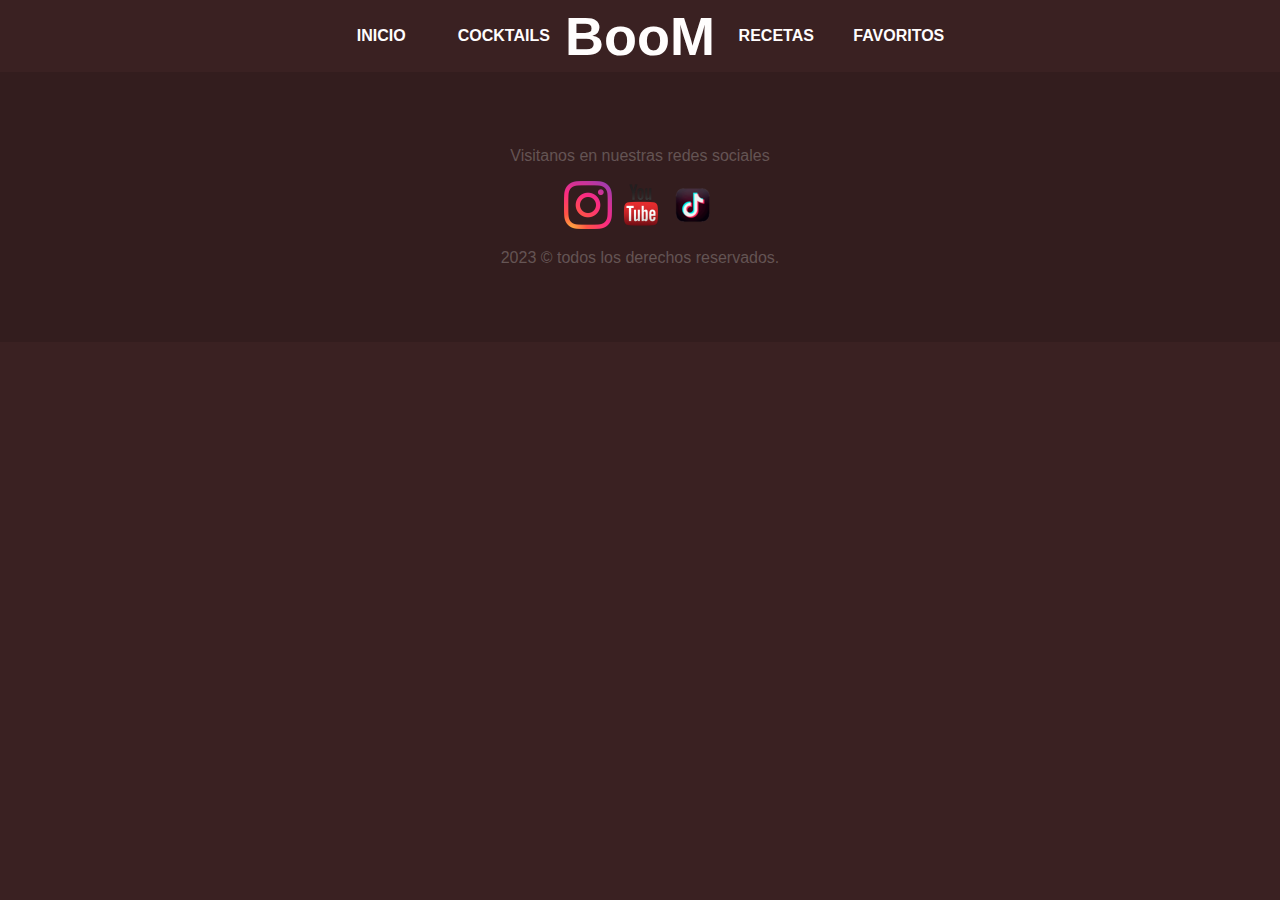
==== secciones/cocktails.html @ 19526c07 "captcha funcionando" ====
<!DOCTYPE html>
<html lang="en">
<head>
    <meta charset="UTF-8">
    <meta http-equiv="X-UA-Compatible" content="IE=edge">
    <meta name="viewport" content="width=device-width, initial-scale=1.0">
    <link rel="stylesheet" type="text/css" href="../css/style.css" >
    <title>Cocktails / BooM</title>
</head>
<body>
    <div class="container">
        <header class="d-flex-center">
            <nav class="d-flex-center">
                <ul>
                    <li class="d-flex-center"><a href="../index.html">Inicio</a></li>
                    <li class="d-flex-center"><a href="./cocktails.html">Cocktails</a></li>
                    <li class="d-flex-center"><h1>BooM</h1></li>
                    <li class="d-flex-center"><a href="./recetas.html">Recetas</a></li>
                    <li class="d-flex-center"><a href="./favoritos.html">Favoritos</a></li>
                    
                </ul>
            </nav>
        </header>
        <main>
                
        </main>
        <footer>
            <div>
                <p>Visitanos en nuestras redes sociales</p>
                <a href="https://www.instagram.com" target="_blank"><img src="../imgs/icono-instagram.png" alt="icono instagram"></a>
                <a href="https://www.youtube.com" target="_blank"><img src="../imgs/icono-youtube.png" alt="icono youtube"></a>
                <a href="https://www.tiktok.com" target="_blank"><img src="../imgs/icono-tiktok.png" alt="icono tik tok"></a>
                <p>2023 © todos los derechos reservados.</p>
            </div>
        </footer>
    </div>
    <script type="text/javascript" src="../js/scripts.js"></script>
</body>
</html>
---- css/style.css ----
body{
    margin: 0;
    background-color: rgb(58, 33, 34);
    color: rgb(255, 253, 253);
    font-family:  Georgia, sans-serif; 
}
.d-flex-center{
    display: flex;
    justify-content: center;
    align-items: center;
}
.d-none{
    display: none;
}
.d-activo{
    display: block;
}
.btn-syle{
    margin-top: 5px;
    width: 15vh;
    height: 4vh;
    border-radius: 15px;
    background-color: rgb(255, 253, 253);
    cursor: pointer;
    font-weight: bold;
    text-transform: uppercase;
    color: rgb(58, 33, 34);
}
.btn-syle:hover{
    color:rgb(255, 253, 253) ;
    background-color:rgb(58, 33, 34);
}
h1{
    font-size: 6vh;
 
}
h2{
    font-size: 3vh;
    text-transform: uppercase;
}
h4{
    font-size: medium;
}
ul{
    list-style: none;
    padding: 0;
}
a{
    text-decoration: none;
    color: inherit;
}
.contenedor{
    width: auto;        /*width padre de  header main footer: inherit*/
    height: 100%;
    padding: 0 8%;
    display: flex;
    flex-direction: column;
    font-size: medium;
    
   
}
header{
    width: inherit;  /*le doy display flex al centro para que despues la nav que esta dentro crezca desde el centro (width 60%)*/
    height: 8vh; /* height padre de nav y ul: inherit */

}
nav{
    width: 100%;
    height: inherit;    /*se fija la nav con fixed*/
    position: fixed;
    background-color:rgb(58, 33, 34); /*se le da un back para que al scrollear resalte*/
   
    
}
nav > ul{
    width: 50%;
    height: inherit;
    display: flex;
    justify-content: space-between;   /*esto es para separar cada item li de la nav*/
    align-items: center;
   
}
nav > ul > li {
    width: inherit; /* + class display-center*/
   
}
nav > ul > li > a{
  padding: 0 10%;
  text-align: center;
  font-weight: bold;      /* estilos a las a de la nav*/
  text-transform: uppercase;
    
}
nav > ul > li > a:hover{
    background-color:lightyellow;
    color: black;
    border-radius: 5px;
    border-bottom: 3px solid black;
    border-right: 2px solid black;
    
}
main{
    width: inherit;
    
}
form{
    flex-direction: column;     /*+ class d-flex-center*/
    width: auto;
    background-color: rgba(94, 73, 73, 0.219);
    padding: 5%;
}
form > input{
    width: 90%;
    margin: 2px 0;
}
footer{
    height: 30vh;
    width: auto;
    display: flex;
    justify-content: center;
    align-items: center;
    text-align: center;
    color: rgba(255, 253, 253, 0.253);
    background-color: rgba(0, 0, 0, 0.11);
    
}
/*/////////////////////////////ESTILOS PROPIOS DEL HOME///////////////////////////////////////*/
.contenedor-main-inicio{
    width: inherit;

}
.contenedor-main-inicio > ul  {
    width: inherit;
    height: 80vh;
    display: flex;
    justify-content: space-between;

}
.contenedor-main-inicio > ul > li {
    width: 100%;
    height: inherit;
    margin: 0 1px;
    

}
.contenedor-main-inicio > ul > li > img {
   width: inherit;
   height: inherit;
   object-fit: cover; /*propiedad para que las img no pierdan calidad /se ajusten al padre*/

}
.contenedor-form-inicio{
    width: inherit;
    height: 70vh;
    margin: 3% 0 0 0;
    display: flex;
    justify-content: space-between;
    text-align: center;

}
.contenedor-form-inicio > .texto-form {
    width: 35%;
    flex-direction: column;
    
}
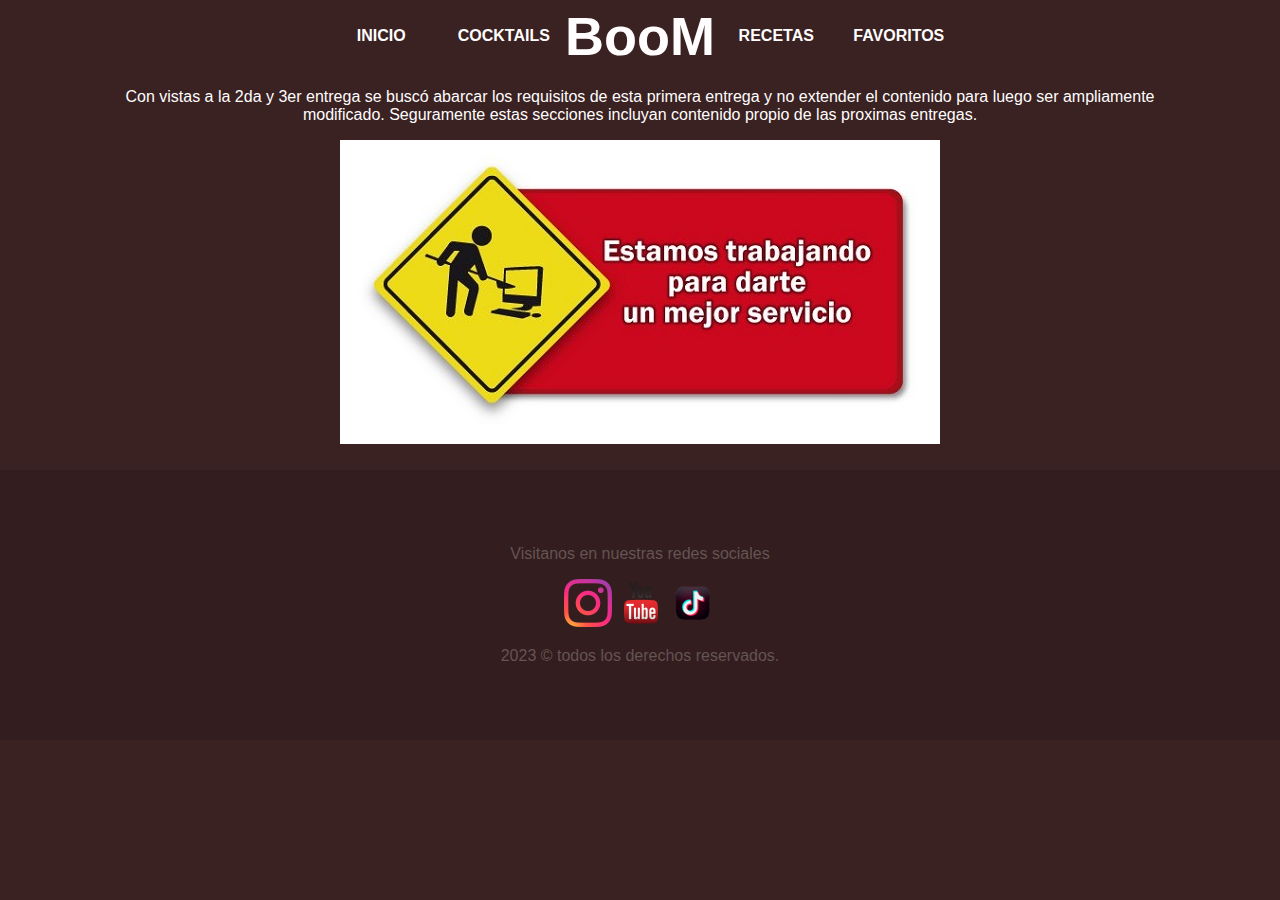
==== commit 1923a5b0: "optimo para entrega" ====
--- a/secciones/cocktails.html
+++ b/secciones/cocktails.html
@@ -8,7 +8,7 @@
     <title>Cocktails / BooM</title>
 </head>
 <body>
-    <div class="container">
+    <div class="contenedor">
         <header class="d-flex-center">
             <nav class="d-flex-center">
                 <ul>
@@ -22,18 +22,21 @@
             </nav>
         </header>
         <main>
-                
+            <div class="contenido-secciones d-flex-center">
+                <p>Con vistas a la 2da y 3er entrega se buscó abarcar los requisitos de esta primera entrega y no extender el contenido para luego ser ampliamente modificado. Seguramente estas secciones incluyan contenido propio de las proximas entregas. </p>
+                <img src="../imgs/trabajando-en-secciones.jpg" alt="estamos trabajando para mejorar las secciones">
+            </div>
         </main>
-        <footer>
-            <div>
-                <p>Visitanos en nuestras redes sociales</p>
-                <a href="https://www.instagram.com" target="_blank"><img src="../imgs/icono-instagram.png" alt="icono instagram"></a>
-                <a href="https://www.youtube.com" target="_blank"><img src="../imgs/icono-youtube.png" alt="icono youtube"></a>
-                <a href="https://www.tiktok.com" target="_blank"><img src="../imgs/icono-tiktok.png" alt="icono tik tok"></a>
-                <p>2023 © todos los derechos reservados.</p>
-            </div>
-        </footer>
     </div>
+    <footer class="d-flex-center">
+        <div>
+            <p>Visitanos en nuestras redes sociales</p>
+            <a href="https://www.instagram.com" target="_blank"><img src="../imgs/icono-instagram.png" alt="icono instagram"></a>
+            <a href="https://www.youtube.com" target="_blank"><img src="../imgs/icono-youtube.png" alt="icono youtube"></a>
+            <a href="https://www.tiktok.com" target="_blank"><img src="../imgs/icono-tiktok.png" alt="icono tik tok"></a>
+            <p>2023 © todos los derechos reservados.</p>
+        </div>
+    </footer>
     <script type="text/javascript" src="../js/scripts.js"></script>
 </body>
 </html>--- a/css/style.css
+++ b/css/style.css
@@ -32,6 +32,7 @@
 }
 h1{
     font-size: 6vh;
+    
  
 }
 h2{
@@ -62,14 +63,15 @@
 header{
     width: inherit;  /*le doy display flex al centro para que despues la nav que esta dentro crezca desde el centro (width 60%)*/
     height: 8vh; /* height padre de nav y ul: inherit */
+    
 
 }
 nav{
     width: 100%;
-    height: inherit;    /*se fija la nav con fixed*/
+    height: inherit;    /*se fija la nav al scrollear con fixed*/
     position: fixed;
     background-color:rgb(58, 33, 34); /*se le da un back para que al scrollear resalte*/
-   
+    z-index: 9;
     
 }
 nav > ul{
@@ -116,9 +118,7 @@
 footer{
     height: 30vh;
     width: auto;
-    display: flex;
-    justify-content: center;
-    align-items: center;
+    margin-top: 2%;
     text-align: center;
     color: rgba(255, 253, 253, 0.253);
     background-color: rgba(0, 0, 0, 0.11);
@@ -164,4 +164,36 @@
     
 }
 
+.contenedor-main-favoritos{
+    width: inherit;
+    height: 55vh;
+    display: flex;
+    flex-direction: column;
+    align-items: center;
+    
+}
+.contenedor-main-favoritos > table{
+    width: 100%;
+    height: 100%;
+    border: 3px solid rgba(185, 143, 143, 0.486);
+    
+   
+}
 
+.contenedor-main-favoritos > table > tbody{
+    width: 100%;
+    
+}
+/* /////////////////ESTILOS DE FAVORITOS////////////// */
+.th-center{
+    width: 60vh;
+}
+th{
+   
+    width: 10vh;
+}
+/* /////////////////ESTILOS DEMÁS SECCIONES////////////// */
+.contenido-secciones{
+    flex-direction: column;
+    text-align: center;
+}
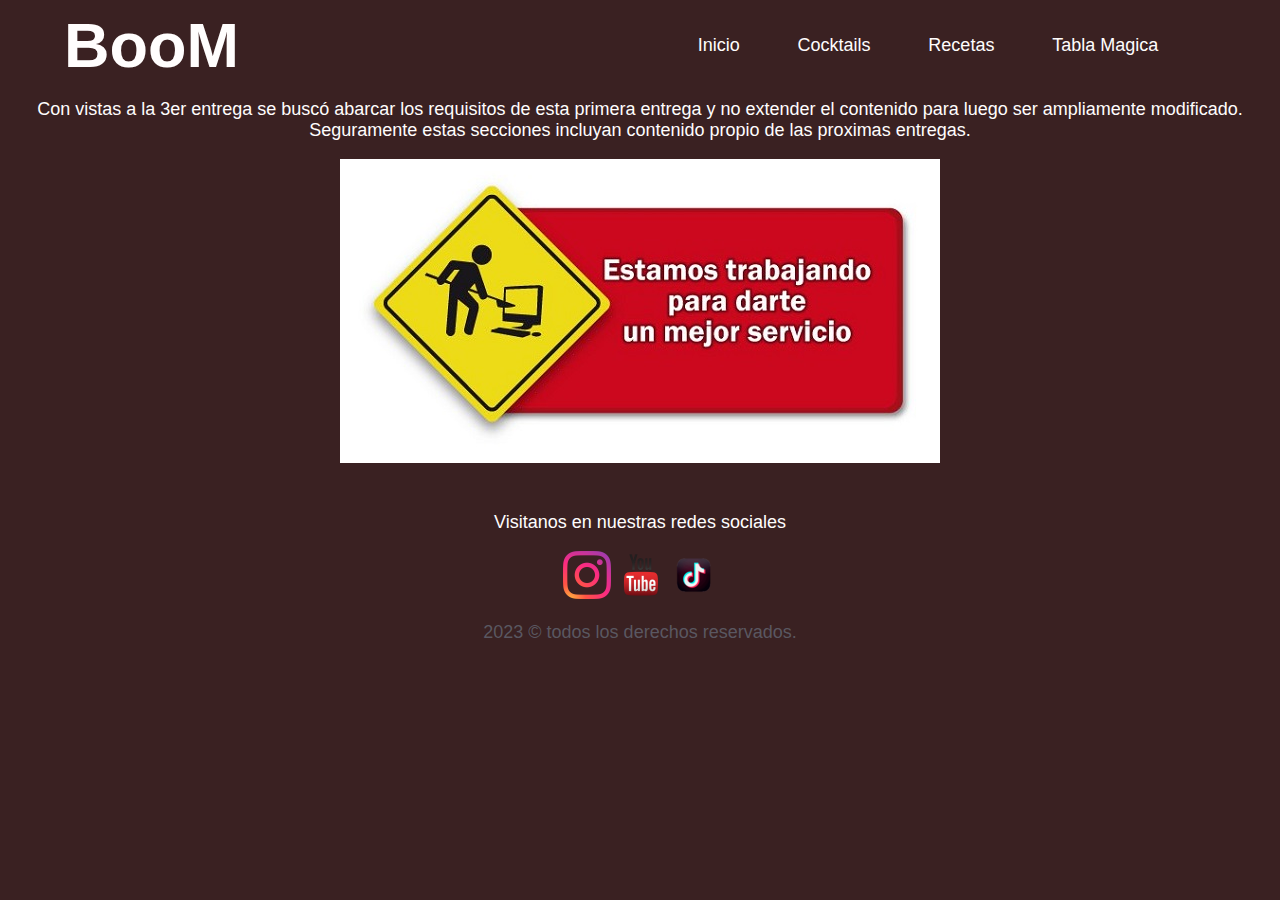
==== commit 82c1fa3a: "optimo para segunda entrega" ====
--- a/secciones/cocktails.html
+++ b/secciones/cocktails.html
@@ -8,34 +8,34 @@
     <title>Cocktails / BooM</title>
 </head>
 <body>
-    <div class="contenedor">
-        <header class="d-flex-center">
-            <nav class="d-flex-center">
-                <ul>
-                    <li class="d-flex-center"><a href="../index.html">Inicio</a></li>
-                    <li class="d-flex-center"><a href="./cocktails.html">Cocktails</a></li>
-                    <li class="d-flex-center"><h1>BooM</h1></li>
-                    <li class="d-flex-center"><a href="./recetas.html">Recetas</a></li>
-                    <li class="d-flex-center"><a href="./favoritos.html">Favoritos</a></li>
-                    
-                </ul>
-            </nav>
-        </header>
-        <main>
-            <div class="contenido-secciones d-flex-center">
-                <p>Con vistas a la 2da y 3er entrega se buscó abarcar los requisitos de esta primera entrega y no extender el contenido para luego ser ampliamente modificado. Seguramente estas secciones incluyan contenido propio de las proximas entregas. </p>
-                <img src="../imgs/trabajando-en-secciones.jpg" alt="estamos trabajando para mejorar las secciones">
-            </div>
-        </main>
-    </div>
-    <footer class="d-flex-center">
+    <header>
+        <div class="logo">
+            <h1>BooM</h1>
+            <button id="btnNavDesplegable"><img src="../imgs/menu.png" alt="desplegable"></button>
+        </div>
+        <nav>
+            <ul>
+                <li><a href="../index.html">Inicio</a></li>
+                <li><a href="./cocktails.html">Cocktails</a></li>
+                <li><a href="./recetas.html">Recetas</a></li>
+                <li><a href="./tabla-recetas.html">Tabla Magica</a></li> 
+            </ul>
+        </nav>
+    </header>
+    <main>
+        <div class="contenido-secciones d-flex-center">
+            <p>Con vistas a la 3er entrega se buscó abarcar los requisitos de esta primera entrega y no extender el contenido para luego ser ampliamente modificado. Seguramente estas secciones incluyan contenido propio de las proximas entregas. </p>
+            <img src="../imgs/trabajando-en-secciones.jpg" alt="estamos trabajando para mejorar las secciones">
+        </div>
+    </main>
+    <footer>
+        <p>Visitanos en nuestras redes sociales</p>
         <div>
-            <p>Visitanos en nuestras redes sociales</p>
             <a href="https://www.instagram.com" target="_blank"><img src="../imgs/icono-instagram.png" alt="icono instagram"></a>
             <a href="https://www.youtube.com" target="_blank"><img src="../imgs/icono-youtube.png" alt="icono youtube"></a>
             <a href="https://www.tiktok.com" target="_blank"><img src="../imgs/icono-tiktok.png" alt="icono tik tok"></a>
-            <p>2023 © todos los derechos reservados.</p>
         </div>
+        <p class="copyright">2023 © todos los derechos reservados.</p>
     </footer>
     <script type="text/javascript" src="../js/scripts.js"></script>
 </body>
--- a/css/style.css
+++ b/css/style.css
@@ -4,43 +4,16 @@
     color: rgb(255, 253, 253);
     font-family:  Georgia, sans-serif; 
 }
-.d-flex-center{
-    display: flex;
-    justify-content: center;
-    align-items: center;
-}
-.d-none{
-    display: none;
-}
-.d-activo{
-    display: block;
-}
-.btn-syle{
-    margin-top: 5px;
-    width: 15vh;
-    height: 4vh;
-    border-radius: 15px;
-    background-color: rgb(255, 253, 253);
-    cursor: pointer;
-    font-weight: bold;
-    text-transform: uppercase;
-    color: rgb(58, 33, 34);
-}
-.btn-syle:hover{
-    color:rgb(255, 253, 253) ;
-    background-color:rgb(58, 33, 34);
-}
-h1{
-    font-size: 6vh;
-    
- 
-}
-h2{
-    font-size: 3vh;
-    text-transform: uppercase;
-}
-h4{
-    font-size: medium;
+header{
+    width: auto;
+    position: fixed;
+    top: 0;
+    background-color:inherit; 
+    z-index: 9; 
+} 
+nav > ul{
+    width: 100%;
+    display: flex;
 }
 ul{
     list-style: none;
@@ -50,150 +23,255 @@
     text-decoration: none;
     color: inherit;
 }
-.contenedor{
-    width: auto;        /*width padre de  header main footer: inherit*/
+.d-activo{
+    display: flex;
+}
+.d-none{
+    display: none;
+}
+.backgorud-resaltado{
+    background-color: lightgreen;
+}
+
+main{
+    text-align: center;
+    width: auto;
+    padding: 0 2%;
+}
+footer{
+    width: 100%;
+    display: flex;
+    justify-content: center;
+    flex-direction: column;
+    align-items: center;
+    
+} 
+.copyright{
+    color: rgba(119, 136, 153, 0.541);
+}
+/*///////////////INICIO///////////////*/
+.lista-principal{
+    width: auto;
+    display: flex;
+    justify-content: center;
+    align-items: center;
+}
+.lista-principal > li > img{
+    width: inherit;
+    height: inherit;
+    object-fit: cover;
+}
+.contenedor-contacto{
+    text-align: center;
+}
+.contenedor-contacto > form{
+    display: flex;
+    flex-direction: column;
+    justify-content: center;
+    align-items: center;
+    background-color: rgba(80, 47, 47, 0.733);
+    
+}
+#btnGenerarCaptcha{
+    margin-bottom: 2px;
+}
+.contenedor-main-favoritos{
+    margin-top: 100px;
+}
+
+/*/////////////SECCION TABLA///////////////////////*/
+.estilo-primer-fila{
+    color: red;
+    font-size: 10px;
+    margin-right: 3px;
+    font-weight: bold;
+    text-transform: uppercase;
+  
+}
+.estilos-btn-tabla{
+    background-color: inherit;
+    border: none;
+    color: white;
+    cursor: pointer;
+    text-decoration: underline;
+}
+table{
+    width: 100%;
+    text-align: center;
+    background-color: rgba(80, 47, 47, 0.733);
+}
+th{
+    border-bottom: solid white 3px;
+}
+.contenedor-datos-tabla{
+    width:100%;
     height: 100%;
-    padding: 0 8%;
-    display: flex;
-    flex-direction: column;
-    font-size: medium;
-    
-   
-}
-header{
-    width: inherit;  /*le doy display flex al centro para que despues la nav que esta dentro crezca desde el centro (width 60%)*/
-    height: 8vh; /* height padre de nav y ul: inherit */
-    
-
-}
-nav{
-    width: 100%;
-    height: inherit;    /*se fija la nav al scrollear con fixed*/
-    position: fixed;
-    background-color:rgb(58, 33, 34); /*se le da un back para que al scrollear resalte*/
-    z-index: 9;
-    
-}
-nav > ul{
-    width: 50%;
-    height: inherit;
-    display: flex;
-    justify-content: space-between;   /*esto es para separar cada item li de la nav*/
-    align-items: center;
-   
-}
-nav > ul > li {
-    width: inherit; /* + class display-center*/
-   
-}
-nav > ul > li > a{
-  padding: 0 10%;
-  text-align: center;
-  font-weight: bold;      /* estilos a las a de la nav*/
-  text-transform: uppercase;
-    
-}
-nav > ul > li > a:hover{
-    background-color:lightyellow;
-    color: black;
-    border-radius: 5px;
-    border-bottom: 3px solid black;
-    border-right: 2px solid black;
-    
-}
-main{
-    width: inherit;
-    
-}
-form{
-    flex-direction: column;     /*+ class d-flex-center*/
-    width: auto;
-    background-color: rgba(94, 73, 73, 0.219);
-    padding: 5%;
-}
-form > input{
-    width: 90%;
-    margin: 2px 0;
-}
-footer{
-    height: 30vh;
-    width: auto;
+}
+.form-tabla-recetas{
+    display: flex; 
+    flex-direction: column;
+}
+.form-tabla-recetas >form{
+    display: flex;
+    flex-direction: column;
+}
+.contenedor-botones-form-tabla{
+    display: flex;
     margin-top: 2%;
-    text-align: center;
-    color: rgba(255, 253, 253, 0.253);
-    background-color: rgba(0, 0, 0, 0.11);
-    
-}
-/*/////////////////////////////ESTILOS PROPIOS DEL HOME///////////////////////////////////////*/
-.contenedor-main-inicio{
-    width: inherit;
-
-}
-.contenedor-main-inicio > ul  {
-    width: inherit;
-    height: 80vh;
+}
+article{
+    background-color: rgba(80, 47, 47, 0.733);
+    border:1px solid black
+}
+
+
+
+@media only screen and (max-width: 1024px){
+    body{
+        font-size: medium;
+    }
+    h1{
+        font-size: xx-large;
+    }
+    h2 {
+        font-size: large;
+    }
+    h4{
+        font-size: medium;
+    }
+    header{
+        width: 100%;
+    }
+    nav{
+        display: none;
+        justify-content: center;
+        flex-direction: column;
+    }
+    nav > ul{
+        flex-direction: column;
+        align-items: center;
+        justify-content: space-around;
+        height: 30vh;
+    }
+    nav.d-flex{
+        display: flex;
+    }
+    .logo{
     display: flex;
     justify-content: space-between;
-
-}
-.contenedor-main-inicio > ul > li {
-    width: 100%;
-    height: inherit;
-    margin: 0 1px;
-    
-
-}
-.contenedor-main-inicio > ul > li > img {
-   width: inherit;
-   height: inherit;
-   object-fit: cover; /*propiedad para que las img no pierdan calidad /se ajusten al padre*/
-
-}
-.contenedor-form-inicio{
-    width: inherit;
-    height: 70vh;
-    margin: 3% 0 0 0;
-    display: flex;
-    justify-content: space-between;
-    text-align: center;
-
-}
-.contenedor-form-inicio > .texto-form {
-    width: 35%;
-    flex-direction: column;
-    
-}
-
-.contenedor-main-favoritos{
-    width: inherit;
-    height: 55vh;
-    display: flex;
-    flex-direction: column;
-    align-items: center;
-    
-}
-.contenedor-main-favoritos > table{
-    width: 100%;
-    height: 100%;
-    border: 3px solid rgba(185, 143, 143, 0.486);
-    
-   
-}
-
-.contenedor-main-favoritos > table > tbody{
-    width: 100%;
-    
-}
-/* /////////////////ESTILOS DE FAVORITOS////////////// */
-.th-center{
-    width: 60vh;
-}
-th{
-   
-    width: 10vh;
-}
-/* /////////////////ESTILOS DEMÁS SECCIONES////////////// */
-.contenido-secciones{
-    flex-direction: column;
-    text-align: center;
-}
+    align-items: center;
+    padding: 0 2%;
+   }
+   #btnNavDesplegable{
+       background-color: rgb(255, 253, 253);
+       border-radius: 5px;
+   }
+    main{
+        margin-top: 12vh;
+       
+    }
+    /*//////////////INICIO////////////////////*/
+    .lista-principal{
+        height: 80vh;
+    }
+    .lista-principal > li  {
+        width: 100%;
+        height: 90%;
+        margin: 0 1px;
+    }
+    .contenedor-contacto > form > input , textarea{
+        width: 80%;
+        margin:2px 0;
+    }
+    /*////////////SECCION TABLA/////////////////*/
+    .form-tabla-recetas >form  {
+        align-items: center;
+    }
+    .form-tabla-recetas > form > select{
+        width: 60%;
+    }
+    .contenedor-botones-form-tabla{
+        justify-content: center;
+    }
+    article > h5{
+        font-size: x-small;
+    }   
+}
+
+@media only screen and (min-width: 1025px){
+    body{
+        font-size: large;
+    }
+    header{
+        width:90%;
+        padding:0 5%;     /*aqui el 5% de un lado mas el 5% del otro da el 10% que le falta al width*/
+        height: 10vh;
+        display: flex;
+        justify-content: space-between;
+        align-items: center;
+    }
+    h1{
+        font-size: 7vh;
+    }
+    h2{
+        font-size: xx-larger;
+    }
+    h4{
+        font-size: large;
+    }
+    .logo , nav{
+        width: 50%;     /*a los 2 componentes hijos del header les damos el mismo espacio*/
+    }
+    nav > ul{
+        justify-content: space-evenly;
+        
+    }
+    #btnNavDesplegable{
+        display: none;
+    }
+    main{
+        width: auto;
+        margin-top: 11vh;       /*acorde al espacio del header*/
+    }
+    footer{
+        margin-top: 2%;
+    }
+    /*////////////////////INICIO////////////////*/
+    .lista-principal{
+        height: 82vh;           /*mas margenes a la lista de imagenes en la vista desktop*/
+        padding: 0 5%;
+    }
+    .lista-principal > li{
+        width: 100%;
+        height: 100%;               /*esto se repite en mobile pero veo apropiado repetirlo para futuras modificaciones*/
+        margin: 0 1px;
+    }
+    .contenedor-contacto > form > input , textarea{
+        width: 50%;
+        margin: 2px 0;
+    }
+    /*////////////SECCION TABLA//////////*/
+    .form-tabla-recetas{
+        width: auto;
+        height: 55%;
+        align-items: center;   
+    }
+    .form-tabla-recetas > form{
+        width: 50%;
+    }
+    .contenedor-botones-form-tabla{
+        justify-content: space-evenly;
+    } 
+}
+
+
+
+
+
+
+
+
+
+
+
+
